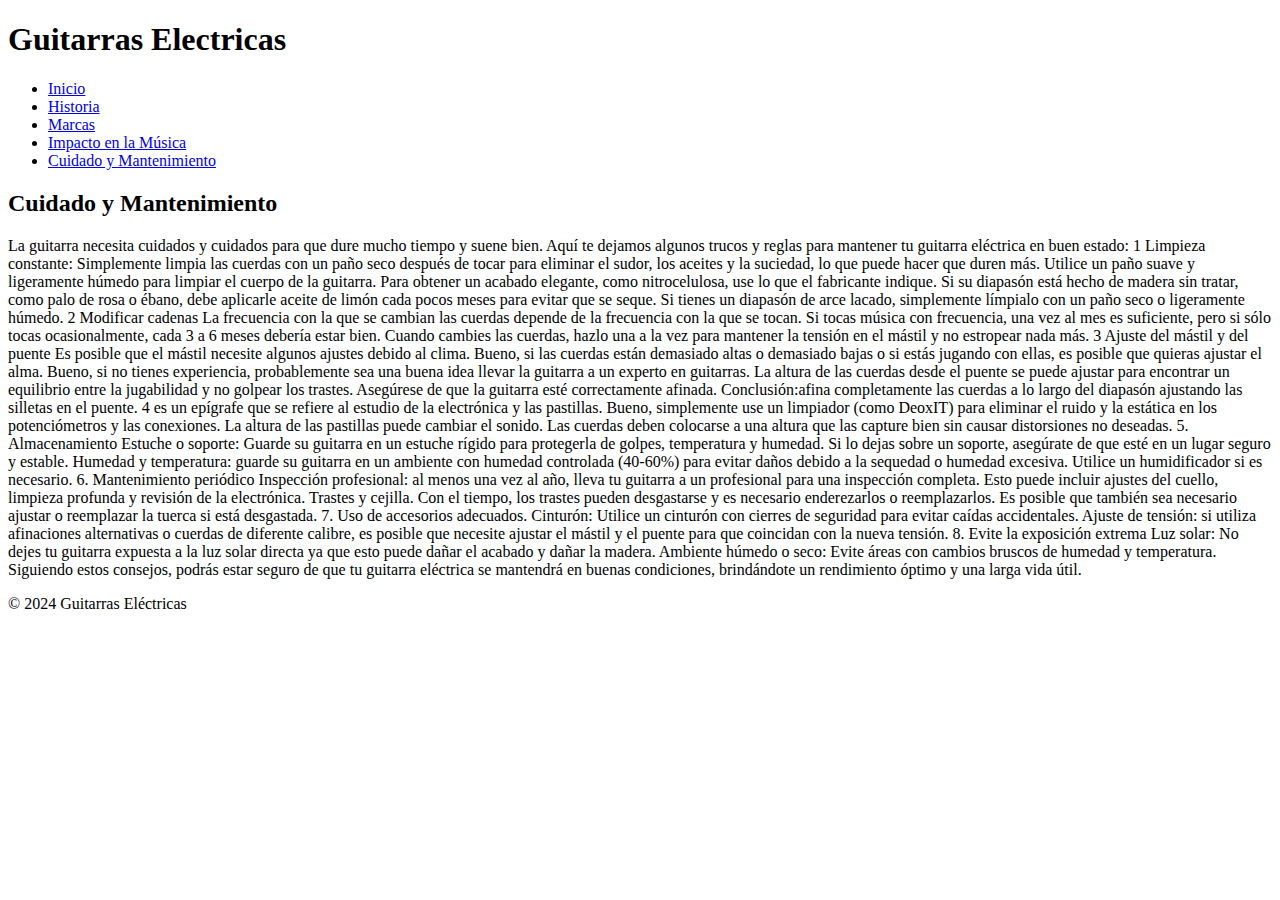
==== pages/cuidado-y-mantenimiento.html @ 03e295c8 "[J] v1 - html, css, bs" ====
<!DOCTYPE html>
<html lang="es">

<head>
    <meta charset="UTF-8">
    <meta http-equiv="X-UA-Compatible" content="IE=edge">
    <meta name="viewport" content="width=device-width, initial-scale=1.0">
    <title>Cuidado y Mantenimiento</title>

    <!--CSS-->

    <!--Fonts-->
    <link rel="preconnect" href="https://fonts.googleapis.com">
    <link rel="preconnect" href="https://fonts.gstatic.com" crossorigin>
    <link
        href="https://fonts.googleapis.com/css2?family=Poppins:ital,wght@0,100;0,200;0,300;0,400;0,500;0,600;0,700;0,800;0,900;1,100;1,200;1,300;1,400;1,500;1,600;1,700;1,800;1,900&family=Ubuntu:ital,wght@0,300;0,400;0,500;0,700;1,300;1,400;1,500;1,700&display=swap"
        rel="stylesheet">
</head>

<body>
    <header>
        <h1>Guitarras Electricas</h1>
        <nav>
            <ul>
                <li><a href="./index.html">Inicio</a></li>
                <li><a href="./historia.html">Historia</a></li>
                <li><a href="./marcas.html">Marcas</a></li>
                <li><a href="./impacto-en-la-musica.html">Impacto en la Música</a></li>
                <li><a href="./cuidado-y-mantenimiento.html">Cuidado y Mantenimiento</a></li>
            </ul>
        </nav>
    </header>


    <section>
        <div class="card-container">
            <div class="container">
                <h2>Cuidado y Mantenimiento</h2>
                <p>La guitarra necesita cuidados y cuidados para que dure mucho tiempo y suene bien. Aquí te dejamos
                    algunos trucos y reglas para mantener tu guitarra eléctrica en buen estado:
                    1 Limpieza constante: Simplemente limpia las cuerdas con un paño seco después de tocar para eliminar
                    el sudor, los aceites y la suciedad, lo que puede hacer que duren más.
                    Utilice un paño suave y ligeramente húmedo para limpiar el cuerpo de la guitarra. Para obtener un
                    acabado elegante, como nitrocelulosa, use lo que el fabricante indique.
                    Si su diapasón está hecho de madera sin tratar, como palo de rosa o ébano, debe aplicarle aceite de
                    limón cada pocos meses para evitar que se seque. Si tienes un diapasón de arce lacado, simplemente
                    límpialo con un paño seco o ligeramente húmedo.
                    2 Modificar cadenas
                    La frecuencia con la que se cambian las cuerdas depende de la frecuencia con la que se tocan. Si
                    tocas música con frecuencia, una vez al mes es suficiente, pero si sólo tocas ocasionalmente, cada 3
                    a 6 meses debería estar bien.
                    Cuando cambies las cuerdas, hazlo una a la vez para mantener la tensión en el mástil y no estropear
                    nada más.

                    3 Ajuste del mástil y del puente Es posible que el mástil necesite algunos ajustes debido al clima.
                    Bueno, si las cuerdas están demasiado altas o demasiado bajas o si estás jugando con ellas, es
                    posible que quieras ajustar el alma. Bueno, si no tienes experiencia, probablemente sea una buena
                    idea llevar la guitarra a un experto en guitarras.
                    La altura de las cuerdas desde el puente se puede ajustar para encontrar un equilibrio entre la
                    jugabilidad y no golpear los trastes.
                    Asegúrese de que la guitarra esté correctamente afinada. Conclusión:afina completamente las cuerdas
                    a lo largo del diapasón ajustando las silletas en el puente.

                    4 es un epígrafe que se refiere al estudio de la electrónica y las pastillas. Bueno, simplemente use
                    un limpiador (como DeoxIT) para eliminar el ruido y la estática en los potenciómetros y las
                    conexiones.
                    La altura de las pastillas puede cambiar el sonido. Las cuerdas deben colocarse a una altura que las
                    capture bien sin causar distorsiones no deseadas.

                    5. Almacenamiento
                    Estuche o soporte: Guarde su guitarra en un estuche rígido para protegerla de
                    golpes, temperatura y
                    humedad. Si lo dejas sobre un soporte, asegúrate de que esté en un lugar seguro y estable.
                    Humedad y temperatura: guarde su guitarra en un ambiente con humedad controlada (40-60%) para evitar
                    daños debido a la sequedad o humedad excesiva. Utilice un humidificador si es necesario.

                    6. Mantenimiento periódico
                    Inspección profesional: al menos una vez al año, lleva tu guitarra a un
                    profesional para una inspección completa. Esto puede incluir ajustes del cuello, limpieza profunda y
                    revisión de la electrónica.
                    Trastes y cejilla. Con el tiempo, los trastes pueden desgastarse y es necesario enderezarlos o
                    reemplazarlos. Es posible que también sea necesario ajustar o reemplazar la tuerca si está
                    desgastada.

                    7. Uso de accesorios adecuados.
                    Cinturón: Utilice un cinturón con cierres de seguridad para evitar caídas accidentales.
                    Ajuste de tensión: si utiliza afinaciones alternativas o cuerdas de diferente calibre, es posible
                    que necesite ajustar el mástil y el puente para que coincidan con la nueva tensión.

                    8. Evite la exposición extrema
                    Luz solar: No dejes tu guitarra expuesta a la luz solar directa ya que esto puede dañar el acabado y
                    dañar la madera.
                    Ambiente húmedo o seco: Evite áreas con cambios bruscos de humedad y temperatura.

                    Siguiendo estos consejos, podrás estar seguro de que tu guitarra eléctrica se mantendrá en buenas
                    condiciones, brindándote un rendimiento óptimo y una larga vida útil.</p>
            </div>
        </div>
    </section>



    <footer>
        <div class="container">
            <p id="pFooter">&copy; 2024 Guitarras Eléctricas</p>
        </div>
    </footer>
    </div>
</body>

</html>
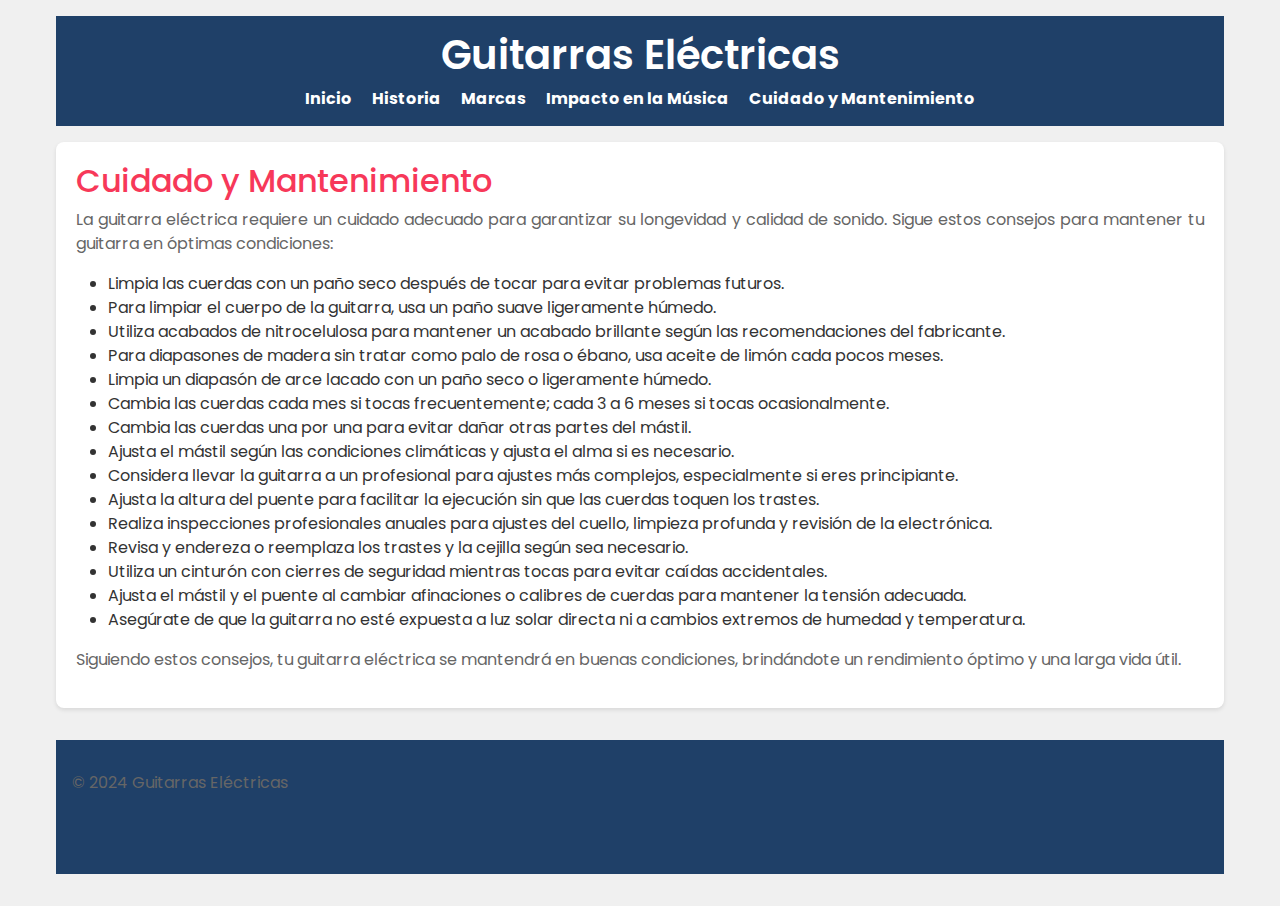
==== commit 410c4de0: "create 9 files, delete 3 files and update 5 files" ====
--- a/pages/cuidado-y-mantenimiento.html
+++ b/pages/cuidado-y-mantenimiento.html
@@ -5,107 +5,89 @@
     <meta charset="UTF-8">
     <meta http-equiv="X-UA-Compatible" content="IE=edge">
     <meta name="viewport" content="width=device-width, initial-scale=1.0">
-    <title>Cuidado y Mantenimiento</title>
+    <title>Guitarras Eléctricas</title>
+
+    <link href="https://cdn.jsdelivr.net/npm/bootstrap@5.3.3/dist/css/bootstrap.min.css" rel="stylesheet"
+        integrity="sha384-QWTKZyjpPEjISv5WaRU9OFeRpok6YctnYmDr5pNlyT2bRjXh0JMhjY6hW+ALEwIH" crossorigin="anonymous">
 
     <!--CSS-->
+    <link rel="stylesheet" href="/css/styles.css">
 
     <!--Fonts-->
     <link rel="preconnect" href="https://fonts.googleapis.com">
     <link rel="preconnect" href="https://fonts.gstatic.com" crossorigin>
-    <link
-        href="https://fonts.googleapis.com/css2?family=Poppins:ital,wght@0,100;0,200;0,300;0,400;0,500;0,600;0,700;0,800;0,900;1,100;1,200;1,300;1,400;1,500;1,600;1,700;1,800;1,900&family=Ubuntu:ital,wght@0,300;0,400;0,500;0,700;1,300;1,400;1,500;1,700&display=swap"
+    <link href="https://fonts.googleapis.com/css2?family=Poppins:wght@100;200;300;400;500;600;700;800;900&display=swap"
         rel="stylesheet">
 </head>
 
 <body>
-    <header>
-        <h1>Guitarras Electricas</h1>
-        <nav>
+    <div class="container">
+        <header>
+            <h1>Guitarras Eléctricas</h1>
+            <nav class="menu-container">
+                <ul>
+                    <li><a href="/index.html">Inicio</a></li>
+                    <li><a href="/pages/historia.html">Historia</a></li>
+                    <li><a href="/pages/tipos.html">Marcas</a></li>
+                    <li><a href="/pages/impacto-en-la-musica.html">Impacto en la Música</a></li>
+                    <li><a href="/pages/cuidado-y-mantenimiento.html">Cuidado y Mantenimiento</a></li>
+                </ul>
+            </nav>
+        </header>
+
+        <main class="content">
+            <h2>Cuidado y Mantenimiento</h2>
+            <p>La guitarra eléctrica requiere un cuidado adecuado para garantizar su longevidad y calidad de sonido.
+                Sigue estos consejos para mantener tu guitarra en óptimas condiciones:</p>
+
             <ul>
-                <li><a href="./index.html">Inicio</a></li>
-                <li><a href="./historia.html">Historia</a></li>
-                <li><a href="./marcas.html">Marcas</a></li>
-                <li><a href="./impacto-en-la-musica.html">Impacto en la Música</a></li>
-                <li><a href="./cuidado-y-mantenimiento.html">Cuidado y Mantenimiento</a></li>
+                <li>Limpia las cuerdas con un paño seco después de tocar para evitar problemas futuros.</li>
+                <li>Para limpiar el cuerpo de la guitarra, usa un paño suave ligeramente húmedo.</li>
+                <li>Utiliza acabados de nitrocelulosa para mantener un acabado brillante según las recomendaciones
+                    del
+                    fabricante.</li>
+                <li>Para diapasones de madera sin tratar como palo de rosa o ébano, usa aceite de limón cada pocos
+                    meses.</li>
+                <li>Limpia un diapasón de arce lacado con un paño seco o ligeramente húmedo.</li>
+                <li>Cambia las cuerdas cada mes si tocas frecuentemente; cada 3 a 6 meses si tocas ocasionalmente.
+                </li>
+                <li>Cambia las cuerdas una por una para evitar dañar otras partes del mástil.</li>
+                <li>Ajusta el mástil según las condiciones climáticas y ajusta el alma si es necesario.</li>
+                <li>Considera llevar la guitarra a un profesional para ajustes más complejos, especialmente si eres
+                    principiante.</li>
+                <li>Ajusta la altura del puente para facilitar la ejecución sin que las cuerdas toquen los trastes.
+                </li>
+                <li>Realiza inspecciones profesionales anuales para ajustes del cuello, limpieza profunda y revisión
+                    de
+                    la electrónica.</li>
+                <li>Revisa y endereza o reemplaza los trastes y la cejilla según sea necesario.</li>
+                <li>Utiliza un cinturón con cierres de seguridad mientras tocas para evitar caídas accidentales.
+                </li>
+                <li>Ajusta el mástil y el puente al cambiar afinaciones o calibres de cuerdas para mantener la
+                    tensión
+                    adecuada.</li>
+                <li>Asegúrate de que la guitarra no esté expuesta a luz solar directa ni a cambios extremos de
+                    humedad y
+                    temperatura.</li>
             </ul>
-        </nav>
-    </header>
+
+            <p>Siguiendo estos consejos, tu guitarra eléctrica se mantendrá en buenas condiciones, brindándote un
+                rendimiento óptimo y una larga vida útil.</p>
+        </main>
 
 
-    <section>
-        <div class="card-container">
+        <footer>
             <div class="container">
-                <h2>Cuidado y Mantenimiento</h2>
-                <p>La guitarra necesita cuidados y cuidados para que dure mucho tiempo y suene bien. Aquí te dejamos
-                    algunos trucos y reglas para mantener tu guitarra eléctrica en buen estado:
-                    1 Limpieza constante: Simplemente limpia las cuerdas con un paño seco después de tocar para eliminar
-                    el sudor, los aceites y la suciedad, lo que puede hacer que duren más.
-                    Utilice un paño suave y ligeramente húmedo para limpiar el cuerpo de la guitarra. Para obtener un
-                    acabado elegante, como nitrocelulosa, use lo que el fabricante indique.
-                    Si su diapasón está hecho de madera sin tratar, como palo de rosa o ébano, debe aplicarle aceite de
-                    limón cada pocos meses para evitar que se seque. Si tienes un diapasón de arce lacado, simplemente
-                    límpialo con un paño seco o ligeramente húmedo.
-                    2 Modificar cadenas
-                    La frecuencia con la que se cambian las cuerdas depende de la frecuencia con la que se tocan. Si
-                    tocas música con frecuencia, una vez al mes es suficiente, pero si sólo tocas ocasionalmente, cada 3
-                    a 6 meses debería estar bien.
-                    Cuando cambies las cuerdas, hazlo una a la vez para mantener la tensión en el mástil y no estropear
-                    nada más.
-
-                    3 Ajuste del mástil y del puente Es posible que el mástil necesite algunos ajustes debido al clima.
-                    Bueno, si las cuerdas están demasiado altas o demasiado bajas o si estás jugando con ellas, es
-                    posible que quieras ajustar el alma. Bueno, si no tienes experiencia, probablemente sea una buena
-                    idea llevar la guitarra a un experto en guitarras.
-                    La altura de las cuerdas desde el puente se puede ajustar para encontrar un equilibrio entre la
-                    jugabilidad y no golpear los trastes.
-                    Asegúrese de que la guitarra esté correctamente afinada. Conclusión:afina completamente las cuerdas
-                    a lo largo del diapasón ajustando las silletas en el puente.
-
-                    4 es un epígrafe que se refiere al estudio de la electrónica y las pastillas. Bueno, simplemente use
-                    un limpiador (como DeoxIT) para eliminar el ruido y la estática en los potenciómetros y las
-                    conexiones.
-                    La altura de las pastillas puede cambiar el sonido. Las cuerdas deben colocarse a una altura que las
-                    capture bien sin causar distorsiones no deseadas.
-
-                    5. Almacenamiento
-                    Estuche o soporte: Guarde su guitarra en un estuche rígido para protegerla de
-                    golpes, temperatura y
-                    humedad. Si lo dejas sobre un soporte, asegúrate de que esté en un lugar seguro y estable.
-                    Humedad y temperatura: guarde su guitarra en un ambiente con humedad controlada (40-60%) para evitar
-                    daños debido a la sequedad o humedad excesiva. Utilice un humidificador si es necesario.
-
-                    6. Mantenimiento periódico
-                    Inspección profesional: al menos una vez al año, lleva tu guitarra a un
-                    profesional para una inspección completa. Esto puede incluir ajustes del cuello, limpieza profunda y
-                    revisión de la electrónica.
-                    Trastes y cejilla. Con el tiempo, los trastes pueden desgastarse y es necesario enderezarlos o
-                    reemplazarlos. Es posible que también sea necesario ajustar o reemplazar la tuerca si está
-                    desgastada.
-
-                    7. Uso de accesorios adecuados.
-                    Cinturón: Utilice un cinturón con cierres de seguridad para evitar caídas accidentales.
-                    Ajuste de tensión: si utiliza afinaciones alternativas o cuerdas de diferente calibre, es posible
-                    que necesite ajustar el mástil y el puente para que coincidan con la nueva tensión.
-
-                    8. Evite la exposición extrema
-                    Luz solar: No dejes tu guitarra expuesta a la luz solar directa ya que esto puede dañar el acabado y
-                    dañar la madera.
-                    Ambiente húmedo o seco: Evite áreas con cambios bruscos de humedad y temperatura.
-
-                    Siguiendo estos consejos, podrás estar seguro de que tu guitarra eléctrica se mantendrá en buenas
-                    condiciones, brindándote un rendimiento óptimo y una larga vida útil.</p>
+                <p id="pFooter">&copy; 2024 Guitarras Eléctricas</p>
             </div>
-        </div>
-    </section>
-
-
-
-    <footer>
-        <div class="container">
-            <p id="pFooter">&copy; 2024 Guitarras Eléctricas</p>
-        </div>
-    </footer>
+        </footer>
     </div>
+    <script src="https://cdn.jsdelivr.net/npm/@popperjs/core@2.11.8/dist/umd/popper.min.js"
+        integrity="sha384-I7E8VVD/ismYTF4hNIPjVp/Zjvgyol6VFvRkX/vR+Vc4jQkC+hVqc2pM8ODewa9r"
+        crossorigin="anonymous"></script>
+    <script src="https://cdn.jsdelivr.net/npm/bootstrap@5.3.3/dist/js/bootstrap.min.js"
+        integrity="sha384-0pUGZvbkm6XF6gxjEnlmuGrJXVbNuzT9qBBavbLwCsOGabYfZo0T0to5eqruptLy"
+        crossorigin="anonymous"></script>
 </body>
 
 </html>--- a/css/styles.css
+++ b/css/styles.css
@@ -0,0 +1,186 @@
+@import url('https://fonts.googleapis.com/css2?family=Poppins:wght@100;200;300;400;500;600;700;800;900&display=swap');
+
+* {
+  margin: 0;
+  padding: 0;
+  box-sizing: border-box;
+}
+
+:root {
+  /* Definición de colores */
+  --color-primario: #1f4068;
+  /* Azul profundo */
+  --color-secundario: #f73859;
+  /* Rojo vibrante */
+  --color-acento: #f0ece2;
+  /* Blanco hueso */
+  --color-fondo: #f0f0f0;
+  /* Gris claro */
+  --color-texto: #333;
+  /* Texto oscuro */
+}
+
+body {
+  margin: 0;
+  font-family: 'Poppins', sans-serif;
+  background-color: var(--color-fondo);
+  color: var(--color-texto);
+}
+
+header {
+  background-color: var(--color-primario);
+  color: #fff;
+  /* Texto blanco para contraste */
+  padding: 15px;
+  text-align: center;
+}
+
+h1 {
+  font-weight: 600;
+}
+
+h2 {
+  color: var(--color-secundario);
+  /* Color rojo vibrante */
+  font-weight: 500;
+}
+
+p {
+  color: #666;
+  text-align: justify;
+}
+
+.container {
+  display: grid;
+  gap: 1rem;
+  padding: 1rem;
+  grid-template-areas:
+    "header"
+    "main"
+    "section"
+    "footer";
+  max-width: 1200px;
+  margin: 0 auto;
+}
+
+.menu-container {
+  display: flex;
+  justify-content: center;
+  gap: 20px;
+}
+
+nav ul {
+  list-style-type: none;
+  margin: 0;
+  padding: 0;
+  display: flex;
+  gap: 20px;
+}
+
+nav ul li {
+  display: inline;
+}
+
+nav ul li a {
+  color: #fff;
+  text-decoration: none;
+  font-size: 16px;
+  font-weight: bold;
+}
+
+.content {
+  background-color: #fff;
+  padding: 20px;
+  border-radius: 8px;
+  box-shadow: 0 2px 4px rgba(0, 0, 0, 0.1);
+}
+
+.index {
+  background-image: url('ruta-de-tu-imagen.jpg');
+  background-size: cover;
+}
+
+.container-img {
+  height: 100vh;
+  width: 100%;
+  display: grid;
+  place-content: center;
+}
+
+.slide {
+  width: 100vw;
+  max-width: 1000px;
+  height: 720px;
+  overflow: hidden;
+  border-radius: 10px;
+}
+
+.slide ul{
+  display: flex;
+  padding: 0px;
+  width: 400%;
+
+  animation: slide 15s infinite cubic-bezier(0.55, 0.48, 0.37, 0.92);
+}
+
+@keyframes slide {
+  0%{margin-left: 0;}
+  20%{margin-left: 0;}
+
+  25%{margin-left: -100%;}
+  45%{margin-left: -100%;}
+
+  50%{margin-left: -200%;}
+  70%{margin-left: -200%;}
+
+  74%{margin-left: -300%;}
+  100%{margin-left: -300%;}
+}
+
+footer {
+  background-color: var(--color-primario);
+  color: #fff;
+  padding: 15px 0;
+  text-align: center;
+  margin-top: 1rem;
+}
+
+#pFooter {
+  margin: 0;
+}
+
+@media(max-width:991px) {
+
+  body {
+    padding: 30px;
+  }
+
+  .slider-box {
+    width: 100%;
+  }
+}
+
+/* MEDIA QUERIES - Responsiveness */
+@media (min-width: 1281px) {
+  /* CSS para escritorios grandes */
+}
+
+@media (min-width: 1025px) and (max-width: 1280px) {
+  /* CSS para laptops y escritorios */
+}
+
+@media (min-width: 768px) and (max-width: 1024px) {
+  /* CSS para tablets y iPads (vertical) */
+}
+
+@media (min-width: 768px) and (max-width: 1024px) and (orientation: landscape) {
+  /* CSS para tablets y iPads (horizontal) */
+}
+
+@media (min-width: 481px) and (max-width: 767px) {
+  /* CSS para tablets de baja resolución y móviles (horizontal) */
+}
+
+@media (min-width: 320px) and (max-width: 480px) {
+  /* CSS para la mayoría de los smartphones (vertical) */
+}